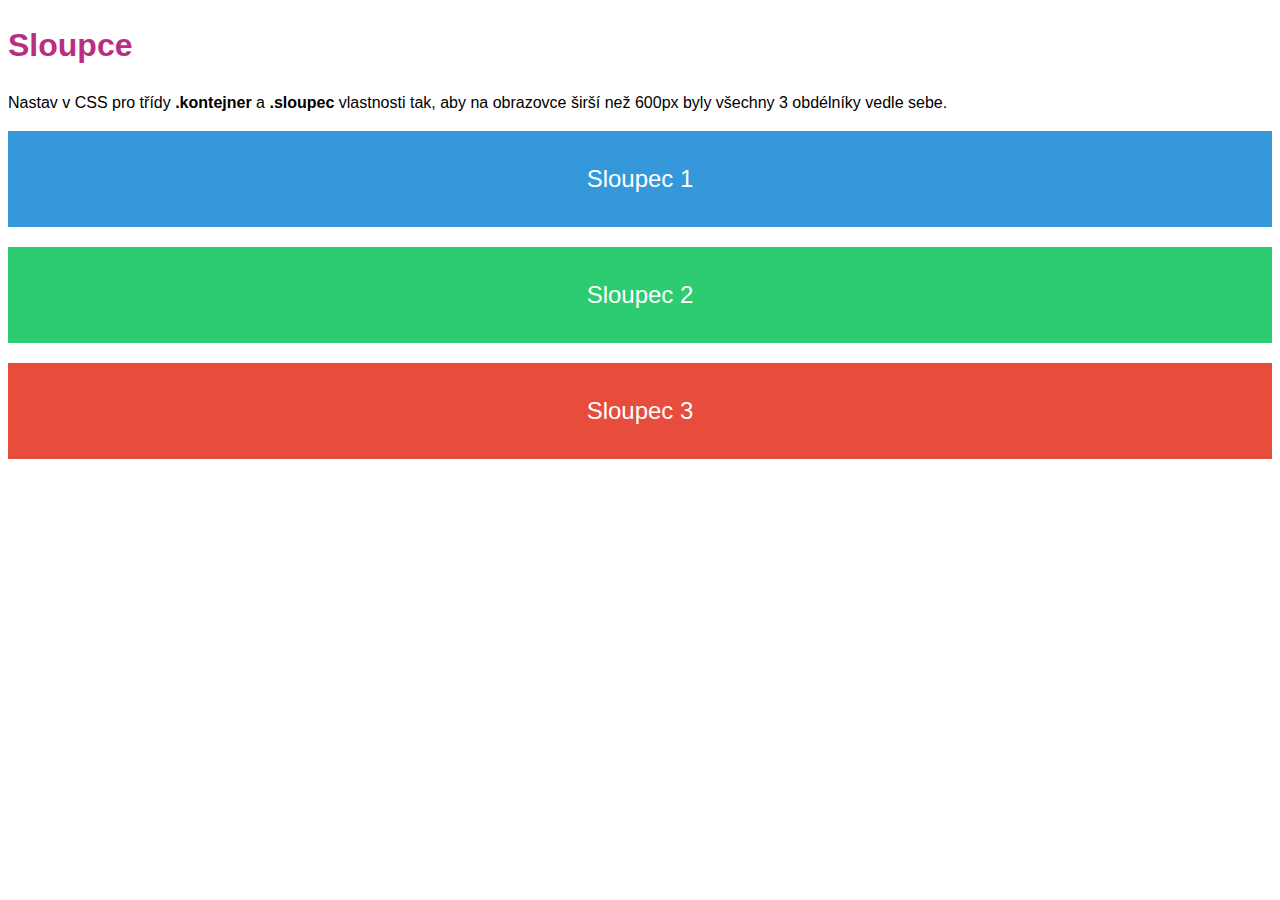
==== reseni/03_sloupce/3-sloupce.html @ cd717b4d "Update excercise files" ====
<!DOCTYPE html>
<html>
	<head>
		<meta charset="utf-8" />
		<meta name="viewport" content="width=device-width, initial-scale=1" />
		<title>3 sloupce</title>
		<link rel="stylesheet" type="text/css" href="../spolecne.css" />
        <link rel="stylesheet" type="text/css" href="../3-sloupce.css" />
	</head>
	<body>
		<h1>Sloupce</h1>

		<p>
			Nastav v CSS pro třídy <strong>.kontejner</strong> a
			<strong>.sloupec</strong> vlastnosti tak, aby na obrazovce širší než 600px
			byly všechny 3 obdélníky vedle sebe.
		</p>

		<div class="kontejner">
			<div class="obdelnik modra sloupec sloupec1">Sloupec 1</div>

			<div class="obdelnik zelena sloupec sloupec2">Sloupec 2</div>

			<div class="obdelnik cervena sloupec sloupec3">Sloupec 3</div>
		</div>
	</body>
</html>
---- reseni/spolecne.css ----
/* nejsme vcerejsi, pouzivame moderni box model */
html { box-sizing: border-box; }
*, ::after, ::before { box-sizing: inherit; }


/* spolecne */
body {
    font: 16px/1.5 sans-serif;
}

h1, h2, h3, h4, h5, h6 {
    color: #b92e81;
}

h2 {
    font-size: 1.3em;
}


/* barvy */
.czechita  { background-color: #b92e81; }
.zelena    { background-color: #2ecc71; }
.modra     { background-color: #3498db; }
.fialova   { background-color: #9b59b6; }
.zluta     { background-color: #f1c40f; }
.oranzova  { background-color: #e67e22; }
.cervena   { background-color: #e74c3c; }
.seda      { background-color: #bdc3c7; }
.tmavsi    { background-color: #95a5a6; }
.tmava     { background-color: #34495e; }


/* bloky */
.obrys { outline: 1px dashed red;}
.zvyrazneny { background-color: #ffffd0; }

.blok {
    outline: 1px dotted black;
    padding: 20px;
}


/* vychozi obdelnik */
.obdelnik {
    display: block;
    margin-bottom: 20px;
    padding: 30px 30px;
    font-size: 24px;
    text-align: center;
    color: #fff;
}
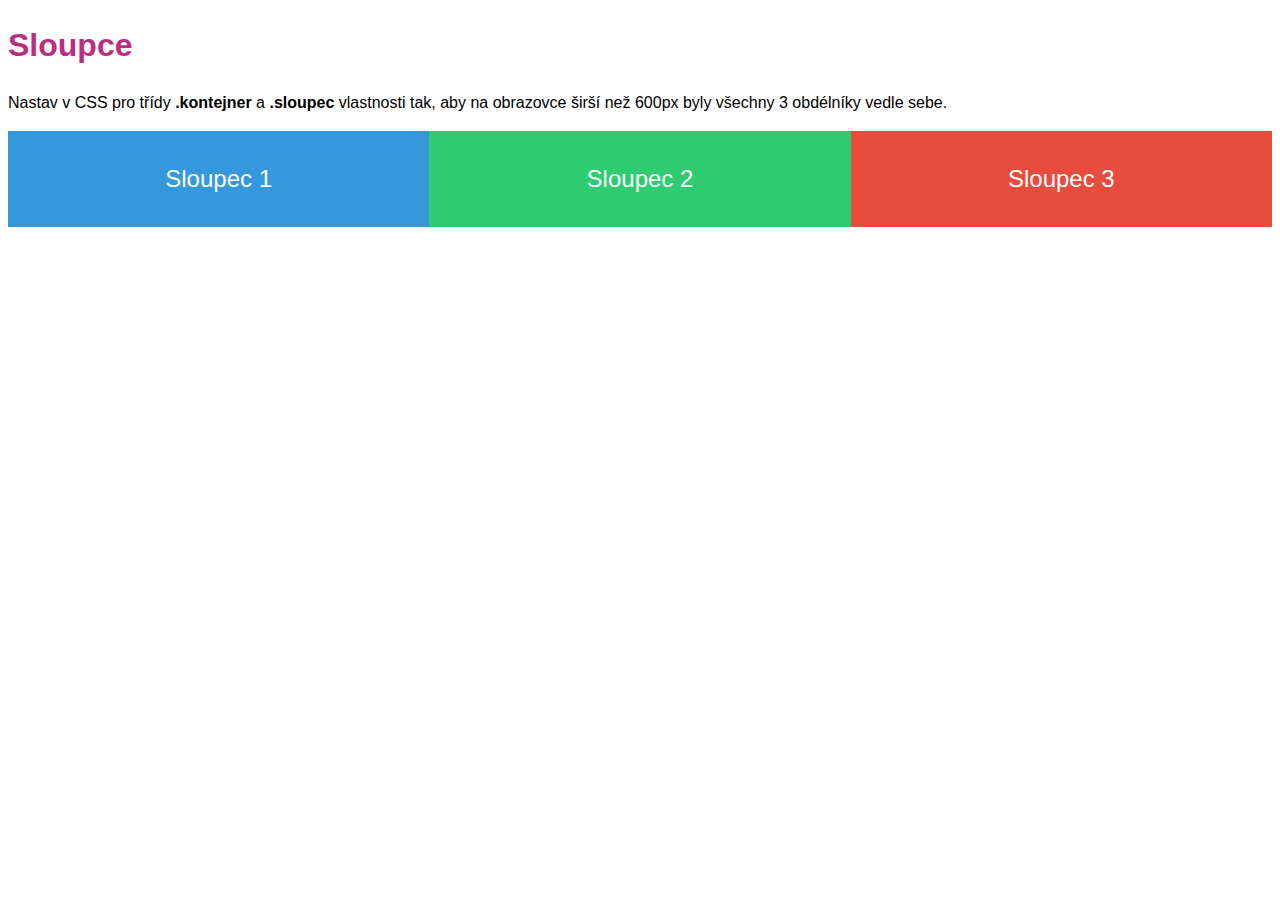
==== commit b9a09411: "Fix style link" ====
--- a/reseni/03_sloupce/3-sloupce.html
+++ b/reseni/03_sloupce/3-sloupce.html
@@ -5,7 +5,7 @@
 		<meta name="viewport" content="width=device-width, initial-scale=1" />
 		<title>3 sloupce</title>
 		<link rel="stylesheet" type="text/css" href="../spolecne.css" />
-        <link rel="stylesheet" type="text/css" href="../3-sloupce.css" />
+        <link rel="stylesheet" type="text/css" href="3-sloupce.css" />
 	</head>
 	<body>
 		<h1>Sloupce</h1>
--- a/reseni/03_sloupce/3-sloupce.css
+++ b/reseni/03_sloupce/3-sloupce.css
@@ -0,0 +1,18 @@
+/* ------------- pod čáru přijdou tvé styly ------------- */
+
+@media (min-width: 600px) {
+
+    .sloupec {
+        width: 33.33333%;
+        float: left;
+    }
+
+    /* .kontejner {
+		display: flex;
+	}
+
+	.sloupec {
+		flex: 1 1 33.333%;
+	} */
+}
+
